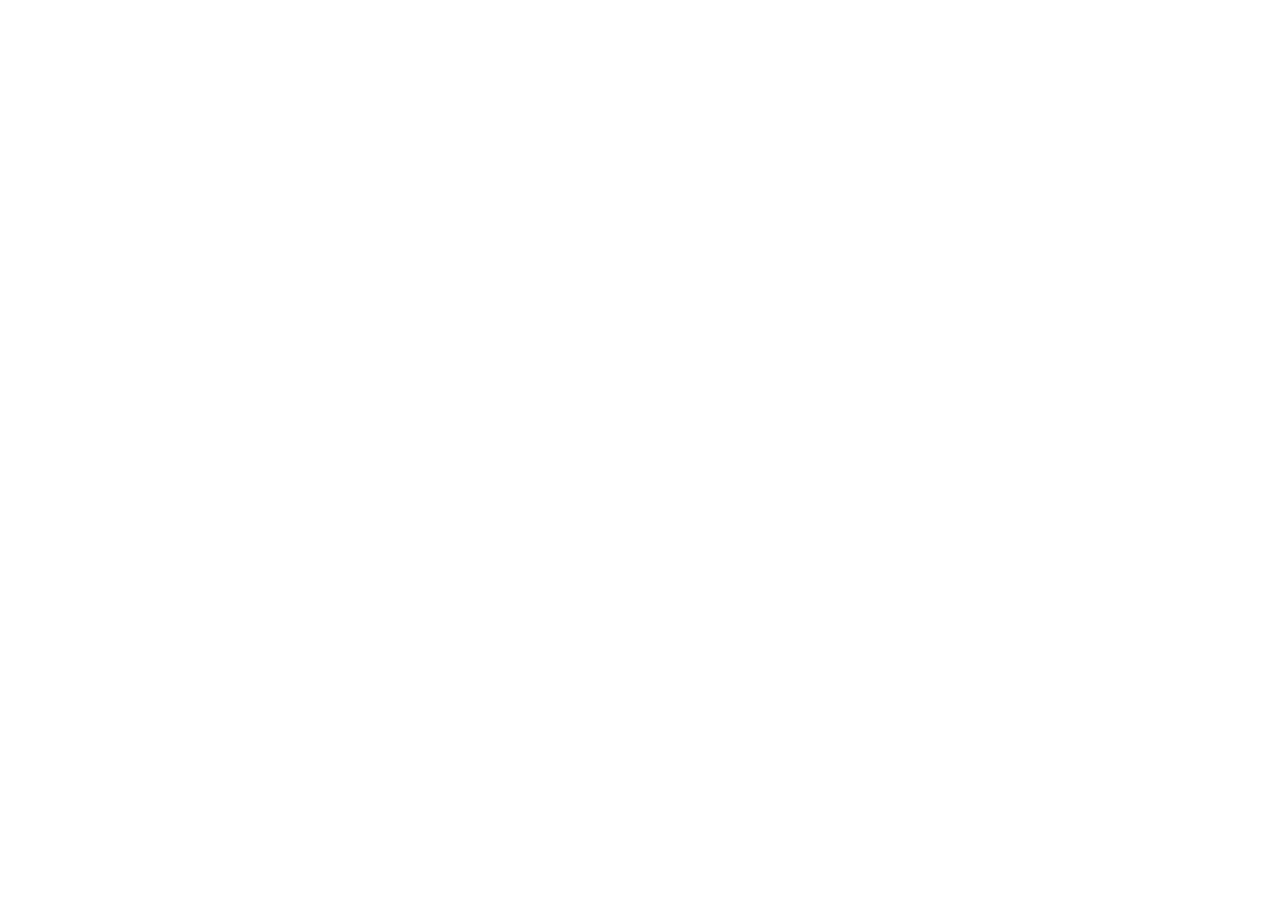
==== book/index.html @ 245688b2 "book test" ====
﻿<!DOCTYPE html>
<html lang="es">
<head>
    <meta charset="UTF-8">
    <title>NOXTICIO - Explorando la oscuridad</title>
    <meta name="viewport" content="width=device-width, initial-scale=1">
    <!-- Favicons -->
    <link rel="icon" type="image/png" href="https://conversario-noxticio.github.io/images/favicon.png">
    <link rel="apple-touch-icon" href="https://conversario-noxticio.github.io/images/favicon-apple.png">
    <style>
        html, body { width: 100%; height: 100%; padding: 0; margin: 0; }
    </style>
</head>

<body>

<div id="adobe-dc-view" style="height: 100%; width: 100%;"></div>
<script src="https://acrobatservices.adobe.com/view-sdk/viewer.js"></script>
<script type="text/javascript">
    document.addEventListener("adobe_dc_view_sdk.ready", function(){
        var adobeDCView = new AdobeDC.View({clientId: "<YOUR_CLIENT_ID>", divId: "adobe-dc-view"});
        adobeDCView.previewFile({
            content:{location: {url: "https://conversario-noxticio.github.io/book/NOXTICIO - Explorando la oscuridad.pdf"}},
            metaData:{fileName: "NOXTICIO - Explorando la oscuridad.pdf"}
        }, {
            embedMode: "SIZED_CONTAINER",
            showDownloadPDF: false,
            showPrintPDF: false,
            showZoomControl: false,
            showAnnotationTools: false,
            showFullScreen: true,
            showThumbnails: false,
            showBookmarks: false,
            enableLinearization: false,
            enableAnnotationAPIs: false,
            includePDFAnnotations: false,
            enableSearchAPIs: false,
            showDisabledSaveButton: false,
        });
    });
</script>

</body>
</html>
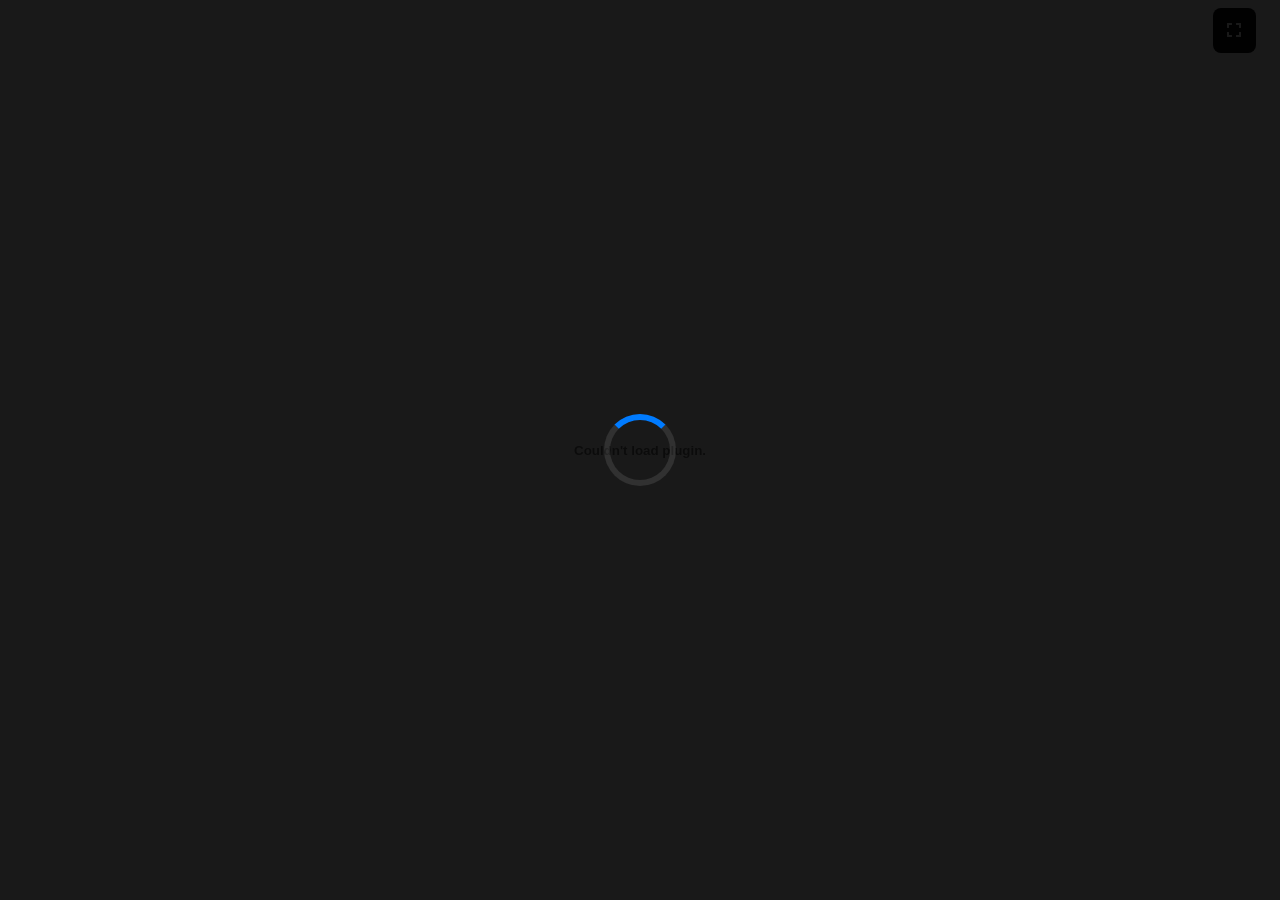
==== commit c6517d5e: "book test 2" ====
--- a/book/index.html
+++ b/book/index.html
@@ -7,38 +7,24 @@
     <!-- Favicons -->
     <link rel="icon" type="image/png" href="https://conversario-noxticio.github.io/images/favicon.png">
     <link rel="apple-touch-icon" href="https://conversario-noxticio.github.io/images/favicon-apple.png">
-    <style>
-        html, body { width: 100%; height: 100%; padding: 0; margin: 0; }
-    </style>
+    <!-- Styles -->
+    <link rel="stylesheet" href="styles.css">
+    <link href="https://fonts.googleapis.com/icon?family=Material+Icons" rel="stylesheet">
 </head>
-
 <body>
 
-<div id="adobe-dc-view" style="height: 100%; width: 100%;"></div>
-<script src="https://acrobatservices.adobe.com/view-sdk/viewer.js"></script>
-<script type="text/javascript">
-    document.addEventListener("adobe_dc_view_sdk.ready", function(){
-        var adobeDCView = new AdobeDC.View({clientId: "<YOUR_CLIENT_ID>", divId: "adobe-dc-view"});
-        adobeDCView.previewFile({
-            content:{location: {url: "https://conversario-noxticio.github.io/book/NOXTICIO - Explorando la oscuridad.pdf"}},
-            metaData:{fileName: "NOXTICIO - Explorando la oscuridad.pdf"}
-        }, {
-            embedMode: "SIZED_CONTAINER",
-            showDownloadPDF: false,
-            showPrintPDF: false,
-            showZoomControl: false,
-            showAnnotationTools: false,
-            showFullScreen: true,
-            showThumbnails: false,
-            showBookmarks: false,
-            enableLinearization: false,
-            enableAnnotationAPIs: false,
-            includePDFAnnotations: false,
-            enableSearchAPIs: false,
-            showDisabledSaveButton: false,
-        });
-    });
-</script>
+<div id="loadingSpinner">
+    <div class="spinner-ring"></div>
+</div>
+
+<embed id="pdfViewer" src="https://conversario-noxticio.github.io/book/NOXTICIO - Explorando la oscuridad.pdf#toolbar=0" type="application/pdf">
+
+<button id="fullscreenBtn" title="Pantalla completa">
+    <i class="material-icons">fullscreen</i>
+</button>
+
+<!-- Scripts -->
+<script src="script.js"></script>
 
 </body>
 </html>
--- a/book/styles.css
+++ b/book/styles.css
@@ -0,0 +1,49 @@
+﻿
+html, body, #pdfViewer {
+    width: 100%;
+    height: 100%;
+    padding: 0;
+    margin: 0;
+    text-align: center;
+    border: none;
+    overflow: hidden;
+}
+
+#fullscreenBtn {
+    position: absolute;
+    top: 0.5rem;
+    right: 1.5rem;
+    z-index: 10;
+    padding: 0.6rem 0.6rem 0.5rem 0.6rem;
+    background: #07070a;
+    color: white;
+    border: none;
+    border-radius: 0.5rem;
+    cursor: pointer;
+    transition: background 0.3s;
+}
+
+#loadingSpinner {
+    position: fixed;
+    top: 0; left: 0; width: 100%; height: 100vh;
+    background: rgba(0,0,0,0.9);
+    display: flex;
+    justify-content: center;
+    align-items: center;
+    z-index: 9999;
+    transition: opacity 0.3s ease;
+}
+.spinner-ring {
+    width: 60px; height: 60px;
+    border: 6px solid rgba(255,255,255,0.1);
+    border-top: 6px solid #007bff;
+    border-radius: 50%;
+    animation: spin 1s linear infinite;
+}
+@keyframes spin {
+    0% { transform: rotate(0deg); }
+    100% { transform: rotate(360deg); }
+}
+#loadingSpinner.hidden {
+    opacity: 0; pointer-events: none;
+}
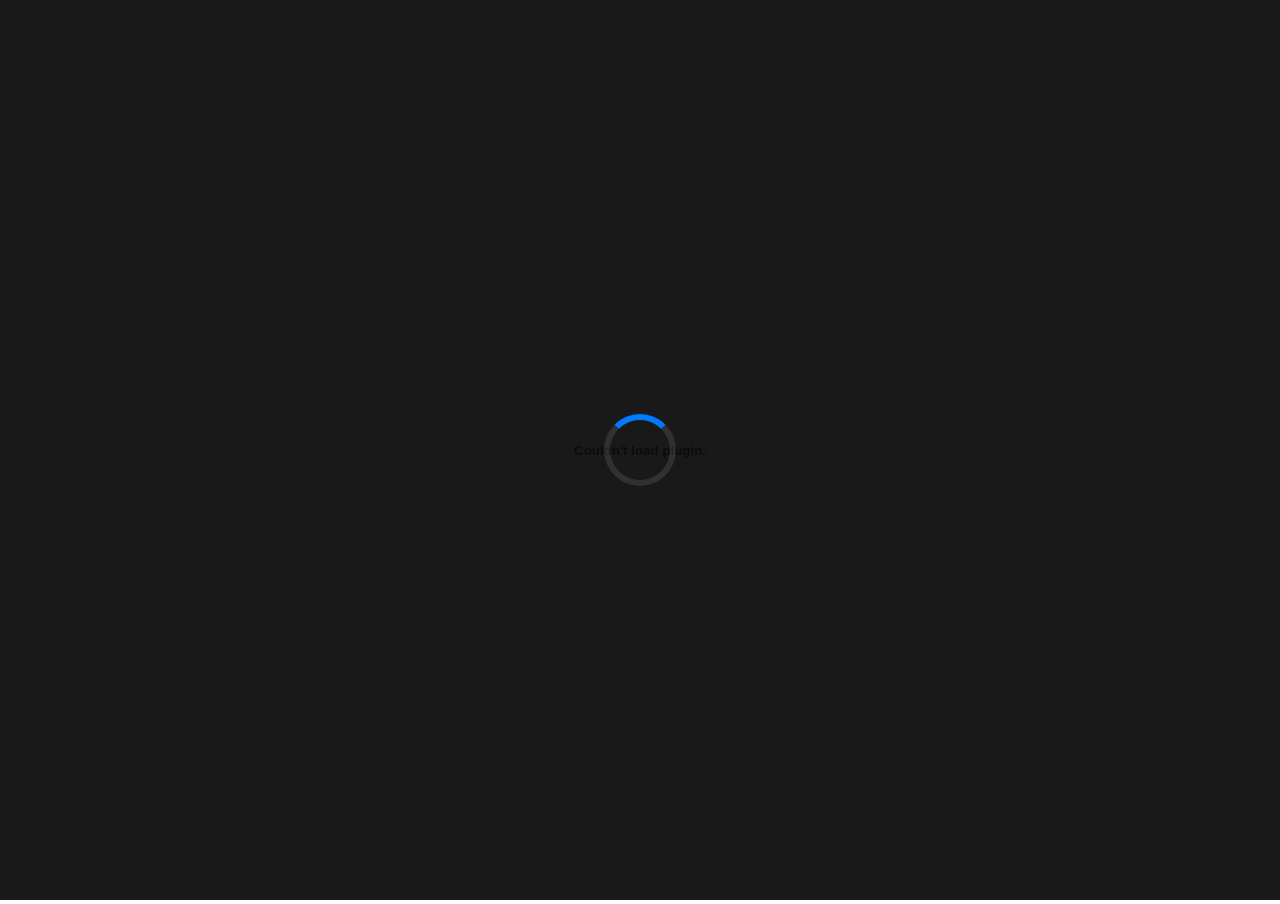
==== commit 92b1b93d: "book" ====
--- a/book/index.html
+++ b/book/index.html
@@ -19,10 +19,6 @@
 
 <embed id="pdfViewer" src="https://conversario-noxticio.github.io/book/NOXTICIO - Explorando la oscuridad.pdf#toolbar=0" type="application/pdf">
 
-<button id="fullscreenBtn" title="Pantalla completa">
-    <i class="material-icons">fullscreen</i>
-</button>
-
 <!-- Scripts -->
 <script src="script.js"></script>
 
--- a/book/styles.css
+++ b/book/styles.css
@@ -7,20 +7,6 @@
     text-align: center;
     border: none;
     overflow: hidden;
-}
-
-#fullscreenBtn {
-    position: absolute;
-    top: 0.5rem;
-    right: 1.5rem;
-    z-index: 10;
-    padding: 0.6rem 0.6rem 0.5rem 0.6rem;
-    background: #07070a;
-    color: white;
-    border: none;
-    border-radius: 0.5rem;
-    cursor: pointer;
-    transition: background 0.3s;
 }
 
 #loadingSpinner {
